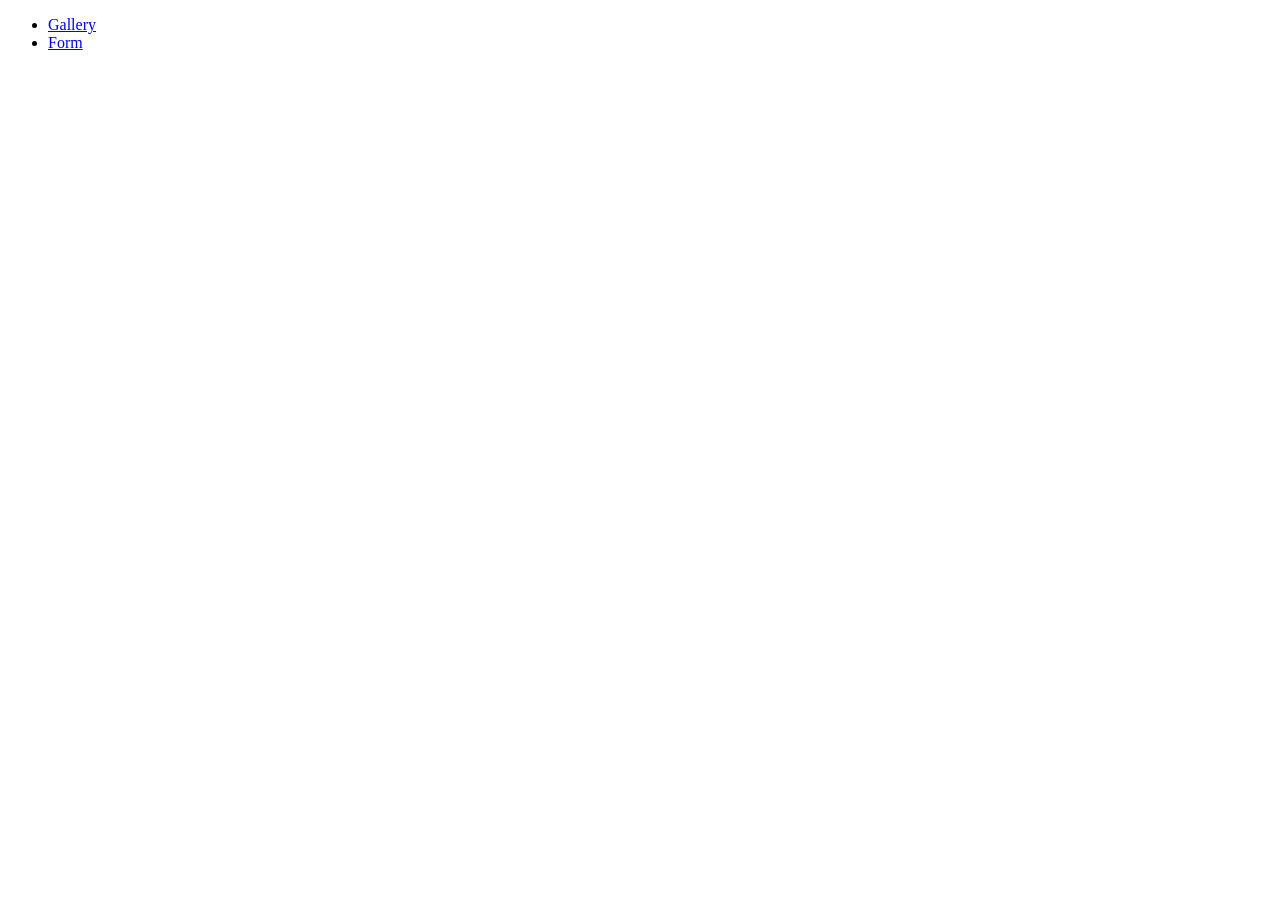
==== src/index.html @ a5d68641 "initial commit" ====
<!DOCTYPE html>
<html lang="en">
  <head>
    <meta charset="UTF-8" />
    <meta name="viewport" content="width=device-width, initial-scale=1.0" />
    <title>Document</title>
  </head>
  <body>
    <ul>
      <li><a href="./1-gallery.html">Gallery</a></li>
      <li><a href="./2-form.html">Form</a></li>
    </ul>
  </body>
</html>
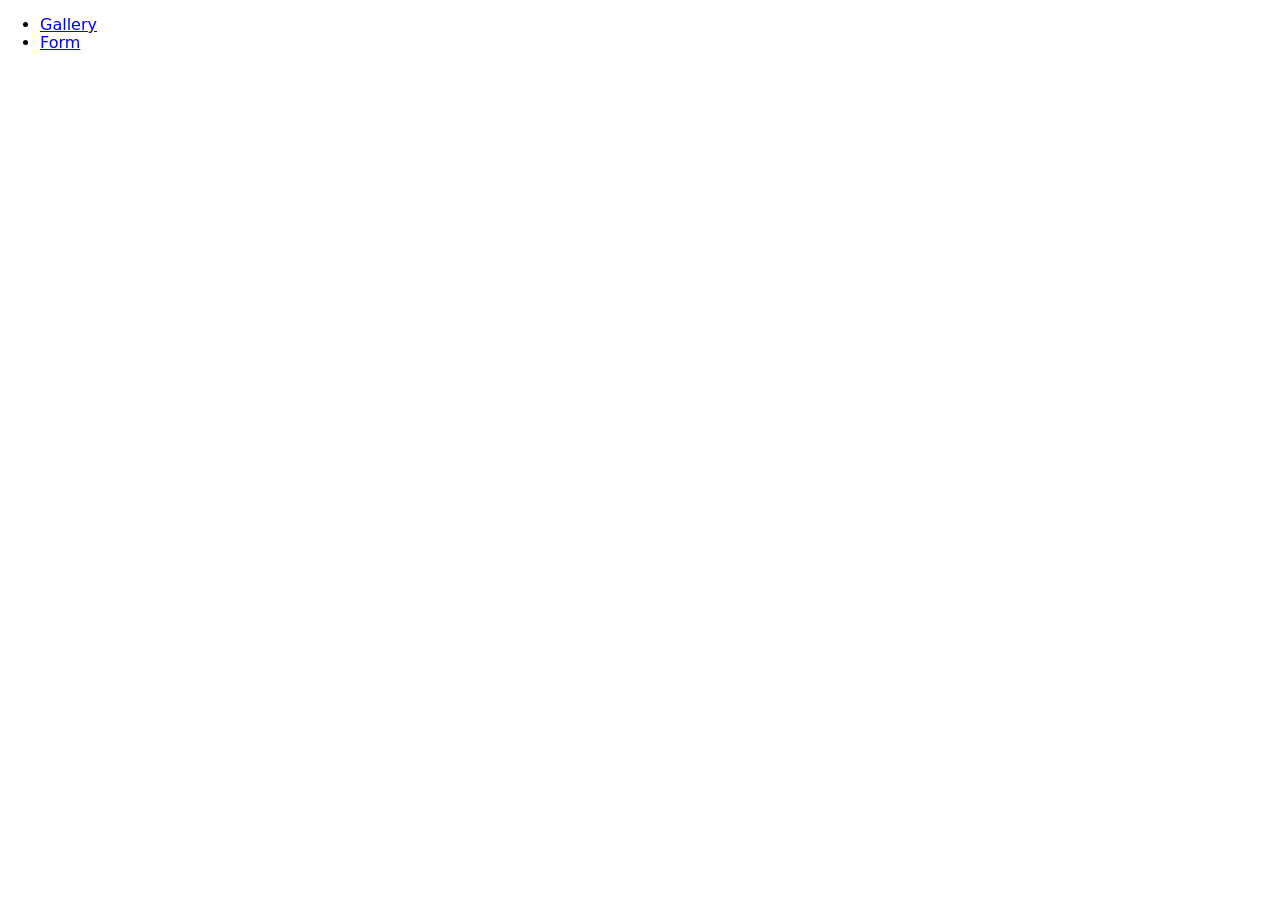
==== commit 8957364f: "add gallery" ====
--- a/src/index.html
+++ b/src/index.html
@@ -4,6 +4,10 @@
     <meta charset="UTF-8" />
     <meta name="viewport" content="width=device-width, initial-scale=1.0" />
     <title>Document</title>
+    <link
+      rel="stylesheet"
+      href="https://cdnjs.cloudflare.com/ajax/libs/modern-normalize/3.0.1/modern-normalize.min.css"
+    />
   </head>
   <body>
     <ul>
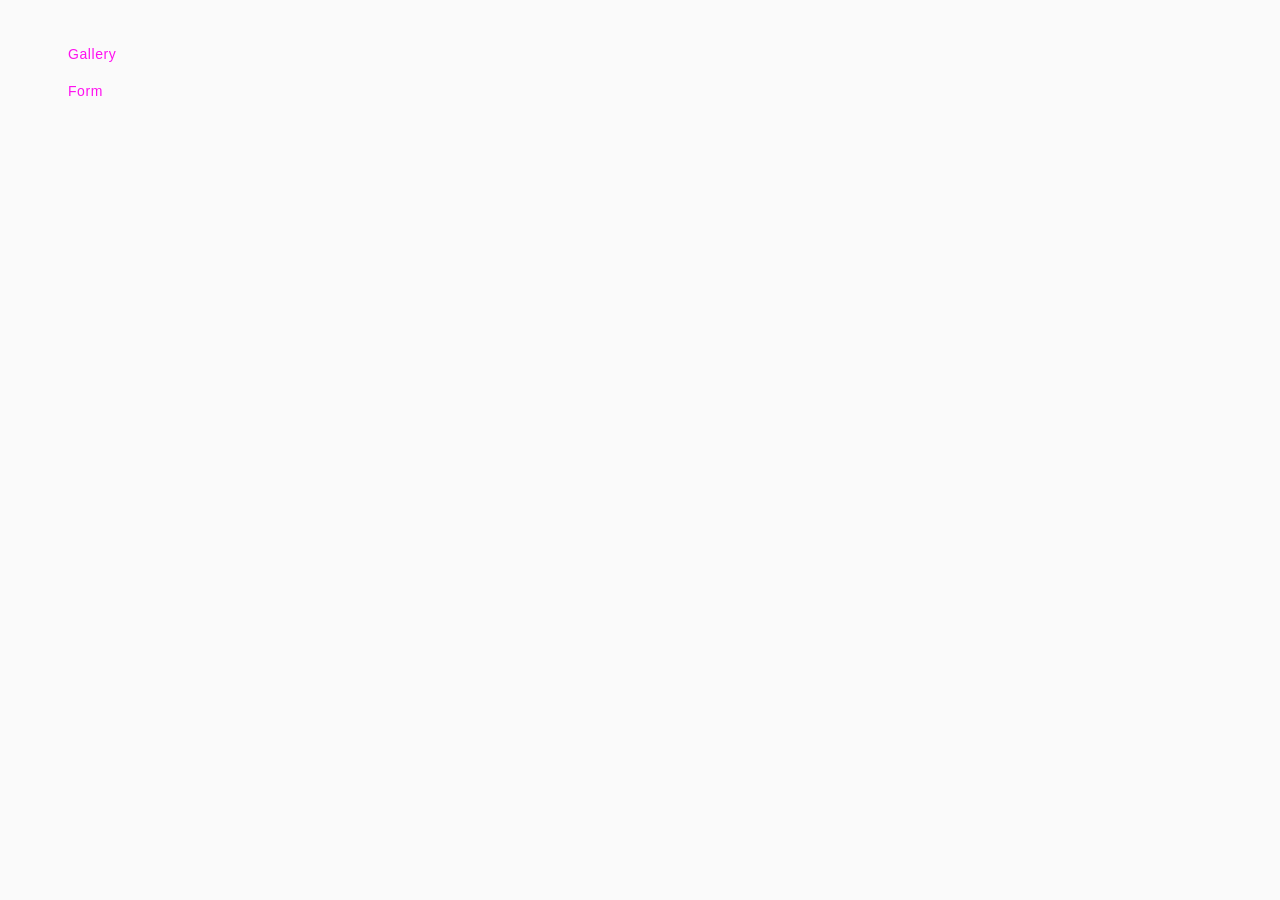
==== commit 7c5f6d86: "commit" ====
--- a/src/index.html
+++ b/src/index.html
@@ -8,11 +8,12 @@
       rel="stylesheet"
       href="https://cdnjs.cloudflare.com/ajax/libs/modern-normalize/3.0.1/modern-normalize.min.css"
     />
+    <link rel="stylesheet" href="./css/styles.css" />
   </head>
   <body>
     <ul>
-      <li><a href="./1-gallery.html">Gallery</a></li>
-      <li><a href="./2-form.html">Form</a></li>
+      <li><a class="hw-link" href="./1-gallery.html">Gallery</a></li>
+      <li><a class="hw-link" href="./2-form.html">Form</a></li>
     </ul>
   </body>
 </html>
--- a/src/css/styles.css
+++ b/src/css/styles.css
@@ -0,0 +1,70 @@
+* {
+  box-sizing: border-box;
+}
+
+body {
+  background-color: #fafafa;
+  padding: 24px;
+}
+
+li {
+  list-style-type: none;
+  padding: 0;
+  margin: 0;
+}
+
+img {
+  display: block;
+  max-width: 100%;
+}
+
+.gallery {
+  display: flex;
+  flex-wrap: wrap;
+  row-gap: 20px;
+  column-gap: 24px;
+  max-width: 1128px;
+  margin: 0 auto;
+}
+
+.gallery > li {
+  flex-basis: calc((100% - 48px) / 3);
+}
+
+.gallery img {
+  height: 100%;
+}
+
+.gallery-item {
+  transition: transform, box-shadow, 150ms ease-in-out;
+}
+
+.gallery-item:hover {
+  transform: scale(104%);
+  box-shadow: 0px 4px 4px rgba(0, 0, 0, 0.15);
+}
+
+.basicLightbox {
+  cursor: pointer;
+}
+
+.back-link,
+.hw-link {
+  display: inline-block;
+  font-family: 'Montserrat', sans-serif;
+  font-weight: 400;
+  font-size: 14px;
+  line-height: 1.5;
+  letter-spacing: 0.04em;
+  color: #ff10f0;
+  text-decoration: none;
+  font-style: normal;
+  padding: 4px;
+  margin-bottom: 8px;
+}
+
+.back-link:hover,
+.hw-link:hover {
+  outline: 2px solid #cefa05;
+  border-radius: 4px;
+}
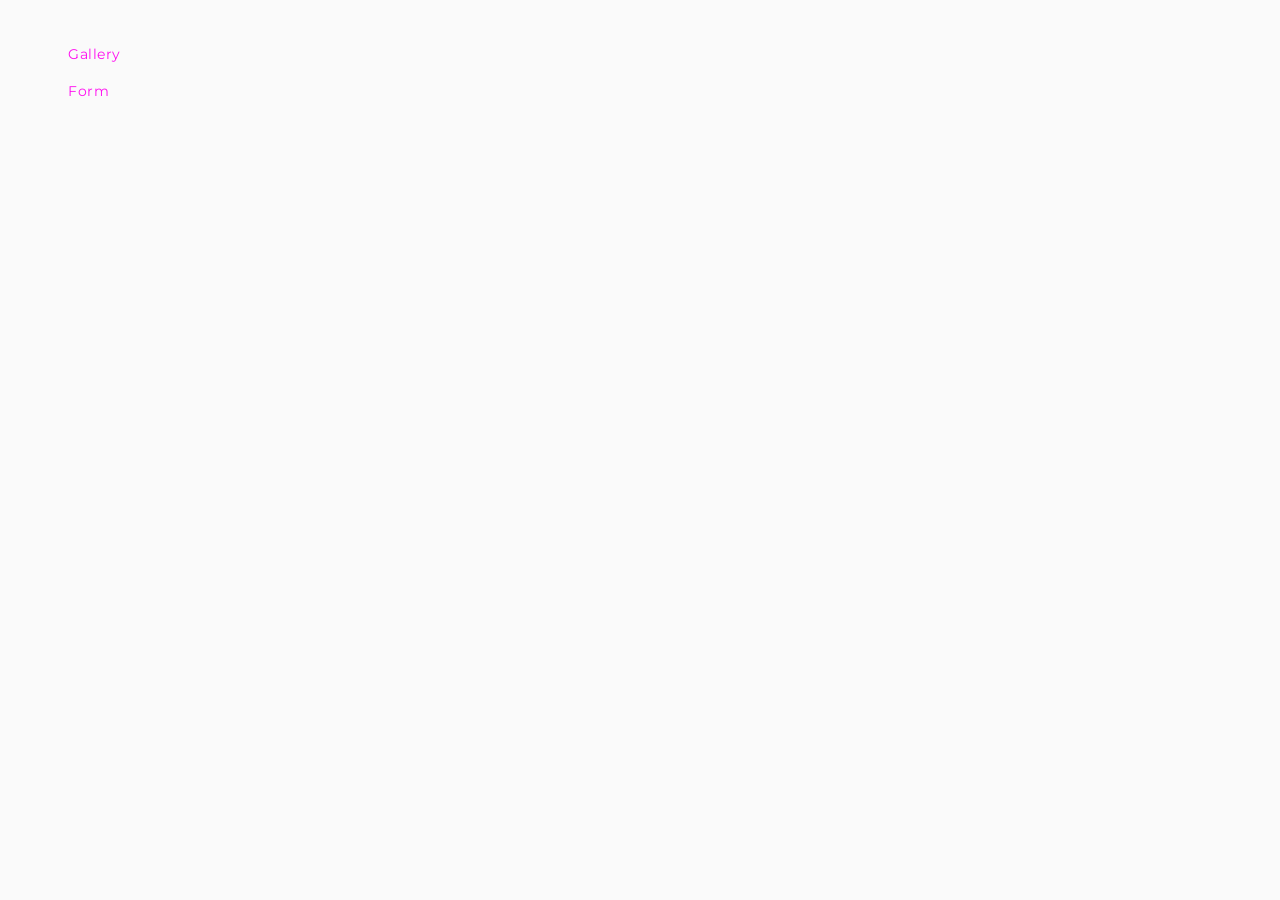
==== commit 3d39bf4a: "hw done" ====
--- a/src/index.html
+++ b/src/index.html
@@ -8,6 +8,10 @@
       rel="stylesheet"
       href="https://cdnjs.cloudflare.com/ajax/libs/modern-normalize/3.0.1/modern-normalize.min.css"
     />
+    <link
+      href="https://fonts.googleapis.com/css2?family=Comfortaa:wght@300..700&family=Fira+Sans:ital,wght@0,100;0,200;0,300;0,400;0,500;0,600;0,700;0,800;0,900;1,100;1,200;1,300;1,400;1,500;1,600;1,700;1,800;1,900&family=Montserrat:ital,wght@0,100..900;1,100..900&display=swap"
+      rel="stylesheet"
+    />
     <link rel="stylesheet" href="./css/styles.css" />
   </head>
   <body>
--- a/src/css/styles.css
+++ b/src/css/styles.css
@@ -68,3 +68,63 @@
   outline: 2px solid #cefa05;
   border-radius: 4px;
 }
+
+.feedback-form,
+.feedback-form input,
+.feedback-form textarea {
+  display: flex;
+  flex-direction: column;
+  font-family: 'Montserrat', sans-serif;
+  font-weight: 400;
+  font-size: 16px;
+  line-height: 1.5;
+  letter-spacing: 0.04em;
+  color: #2e2f42;
+}
+
+.feedback-form {
+  row-gap: 8px;
+  width: 408px;
+  padding: 12px 24px;
+}
+
+.feedback-form input,
+.feedback-form textarea {
+  width: 360px;
+  border: 1px solid #808080;
+  border-radius: 4px;
+  padding: 8px 16px;
+  outline: none;
+  resize: none;
+}
+.feedback-form input {
+  height: 40px;
+}
+
+.feedback-form input:hover,
+.feedback-form input:focus,
+.feedback-form textarea:hover,
+.feedback-form textarea:focus {
+  border: 1px solid #000;
+}
+
+.feedback-form button {
+  display: block;
+  min-width: 86px;
+  height: 40px;
+  font-size: 16px;
+  font-weight: 500;
+  color: #fff;
+  background-color: #4e75ff;
+  border-radius: 8px;
+  padding: 8px 16px;
+  cursor: pointer;
+  transition: background-color 250ms cubic-bezier(0.4, 0, 0.2, 1);
+  margin-right: auto;
+  margin-top: 16px;
+  border: none;
+}
+
+.feedback-form button:hover {
+  background-color: #6c8cff;
+}
